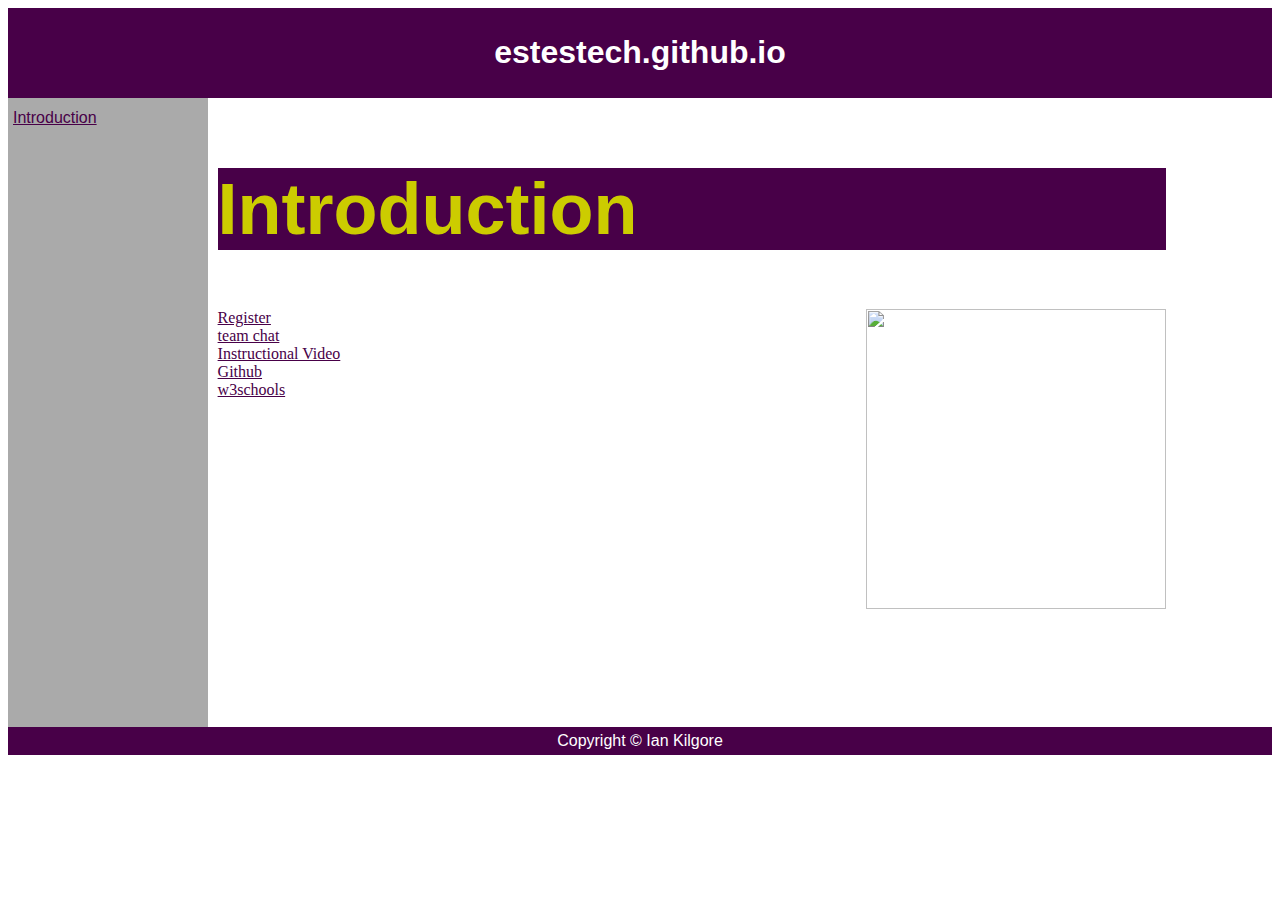
==== index.html @ 59367504 "Update index.html" ====
<html>
<head>
  <title>
   Estestech
  </title>
  <link rel="stylesheet" href="tech.css">
</style>
</head>
<body>

<div id="header">
<h1>estestech.github.io</h1>
</div>

<div id="nav">
  <a href="index.html">Introduction</a><br>
</div>

<div id="section">
<h2>Introduction</h2>

<p>
  <img class="sectionImage" align="right" width="300" src="https://octodex.github.com/images/hubot.jpg">
  <a href="http://kilgorei.pairserver.com/addMember.php">Register</a><br>
  <a href="http://estestech.slack.com">team chat</a><br>
  <a href="http://kilgorei.pairserver.com/tech_club_video/combined-2.mp4">Instructional Video</a><br>
  <a href="http://github.com">Github</a><br>
  <a href="http://w3schools.com">w3schools</a><br>

</p>
</div>

<div id="footer">
Copyright &copy Ian Kilgore
</div>

</body>
</html>
---- tech.css ----
body {
  background-color: #ffffff;
  font-family: "Arial Black", Helvetica, sans-serif;
  color: #000000;
}
#header {
    background-color:#480048;
    color:white;
    text-align:center;
    padding:5px;
}
#nav {
    line-height:30px;
    background-color:#aaaaaa;
    height:70%;
    width:15%;
    float:left;
    padding:5px;
    color:#480048;
}
#section {
    width:75%;
    float:left;
    padding:10px;
}
#footer {
    background-color:#480048;
    color:white;
    clear:both;
    text-align:center;
   padding:5px;
}
#test_definition{
  position: relative;
   visibility: hidden;
   overflow: hidden;
   border:1px solid;
   background-color:#cccc00;
   border:1px solid;
   padding:5px;
   color:#480048;
}

a:link {
    color: #480048;
}

a:visited {
    color: #480048;
}

a:hover {
    color: #aa00aa;
}
img.sectionImage {
  align:"right";
}

p {
font-family:"Comic Sans MS";
}

h2 {
font-family:"Arial";
align:"center";
font-size: 72;
background-color:#480048;
color: #cccc00;
}


button {
font-family:"Comic Sans MS";
color: #ff0000;
background-color: #da89aa;
}

div.def {
   position: relative;
   visibility: hidden;
   overflow: hidden;
   border:1px solid;
   background-color:#05dff8;
   border:1px solid;
   padding:5px;
   color:#ff6500;
	}
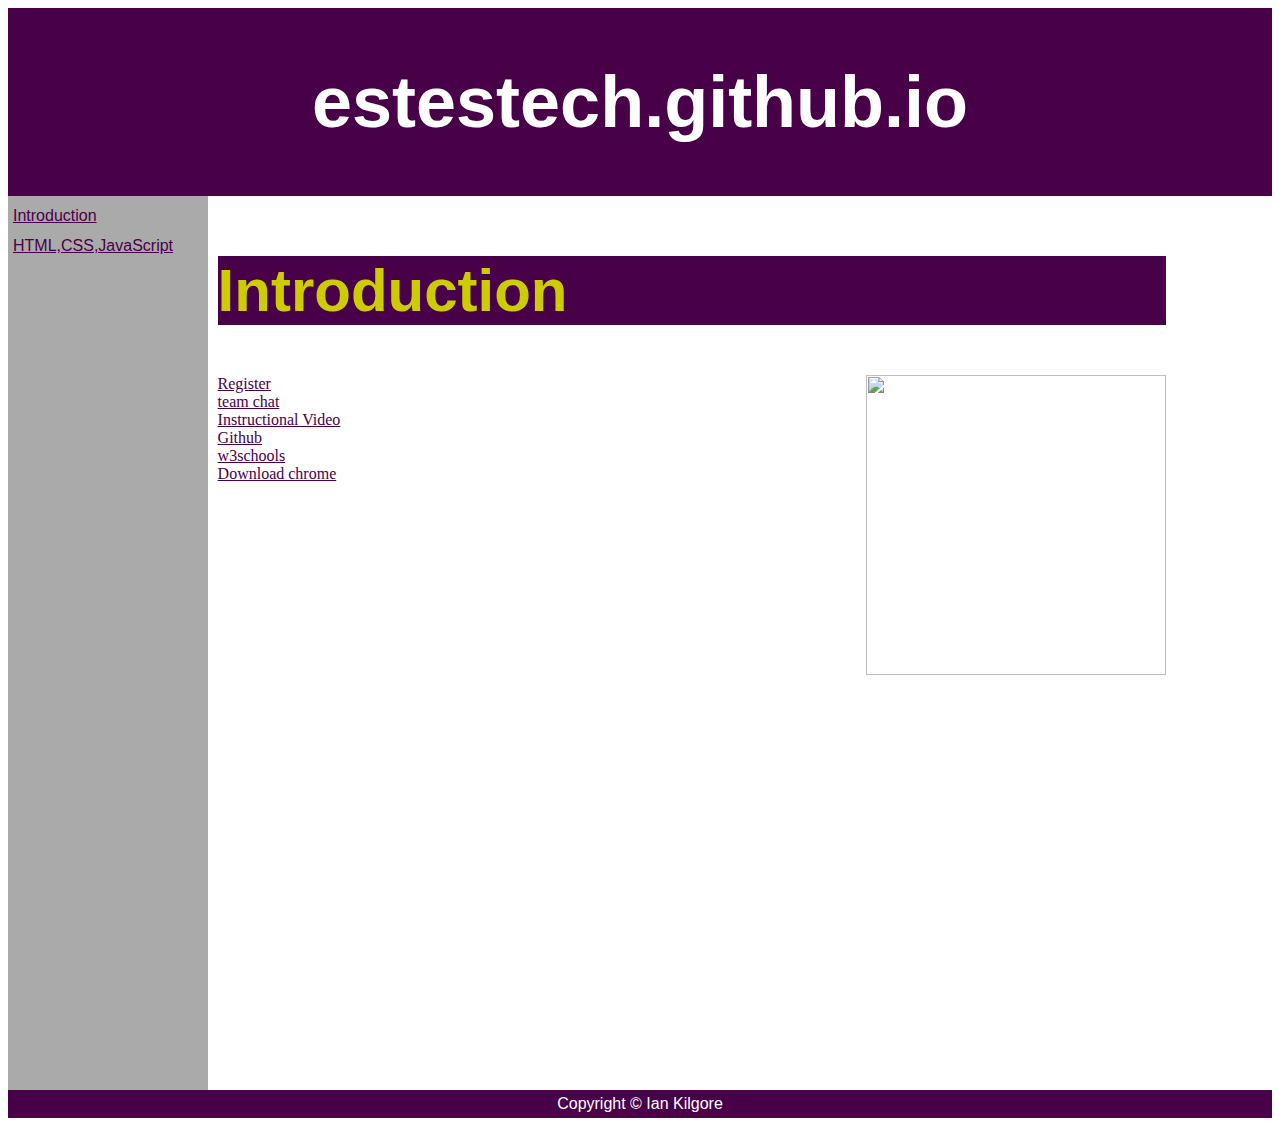
==== commit f54e41ef: "download chrome link added" ====
--- a/index.html
+++ b/index.html
@@ -14,6 +14,7 @@
 
 <div id="nav">
   <a href="index.html">Introduction</a><br>
+  <a href="tech02.html">HTML,CSS,JavaScript</a><br>
 </div>
 
 <div id="section">
@@ -26,6 +27,7 @@
   <a href="http://kilgorei.pairserver.com/tech_club_video/combined-2.mp4">Instructional Video</a><br>
   <a href="http://github.com">Github</a><br>
   <a href="http://w3schools.com">w3schools</a><br>
+  <a href="https://www.google.com/chrome/browser/desktop/">Download chrome</a><br>
 
 </p>
 </div>
--- a/tech.css
+++ b/tech.css
@@ -12,7 +12,7 @@
 #nav {
     line-height:30px;
     background-color:#aaaaaa;
-    height:70%;
+    height:100%;
     width:15%;
     float:left;
     padding:5px;
@@ -60,10 +60,18 @@
 font-family:"Comic Sans MS";
 }
 
+h1 {
+font-family:"Arial";
+align:"center";
+font-size: 72;
+background-color:#480048;
+color: #ffffff;
+}
+
 h2 {
 font-family:"Arial";
 align:"center";
-font-size: 72;
+font-size: 60;
 background-color:#480048;
 color: #cccc00;
 }
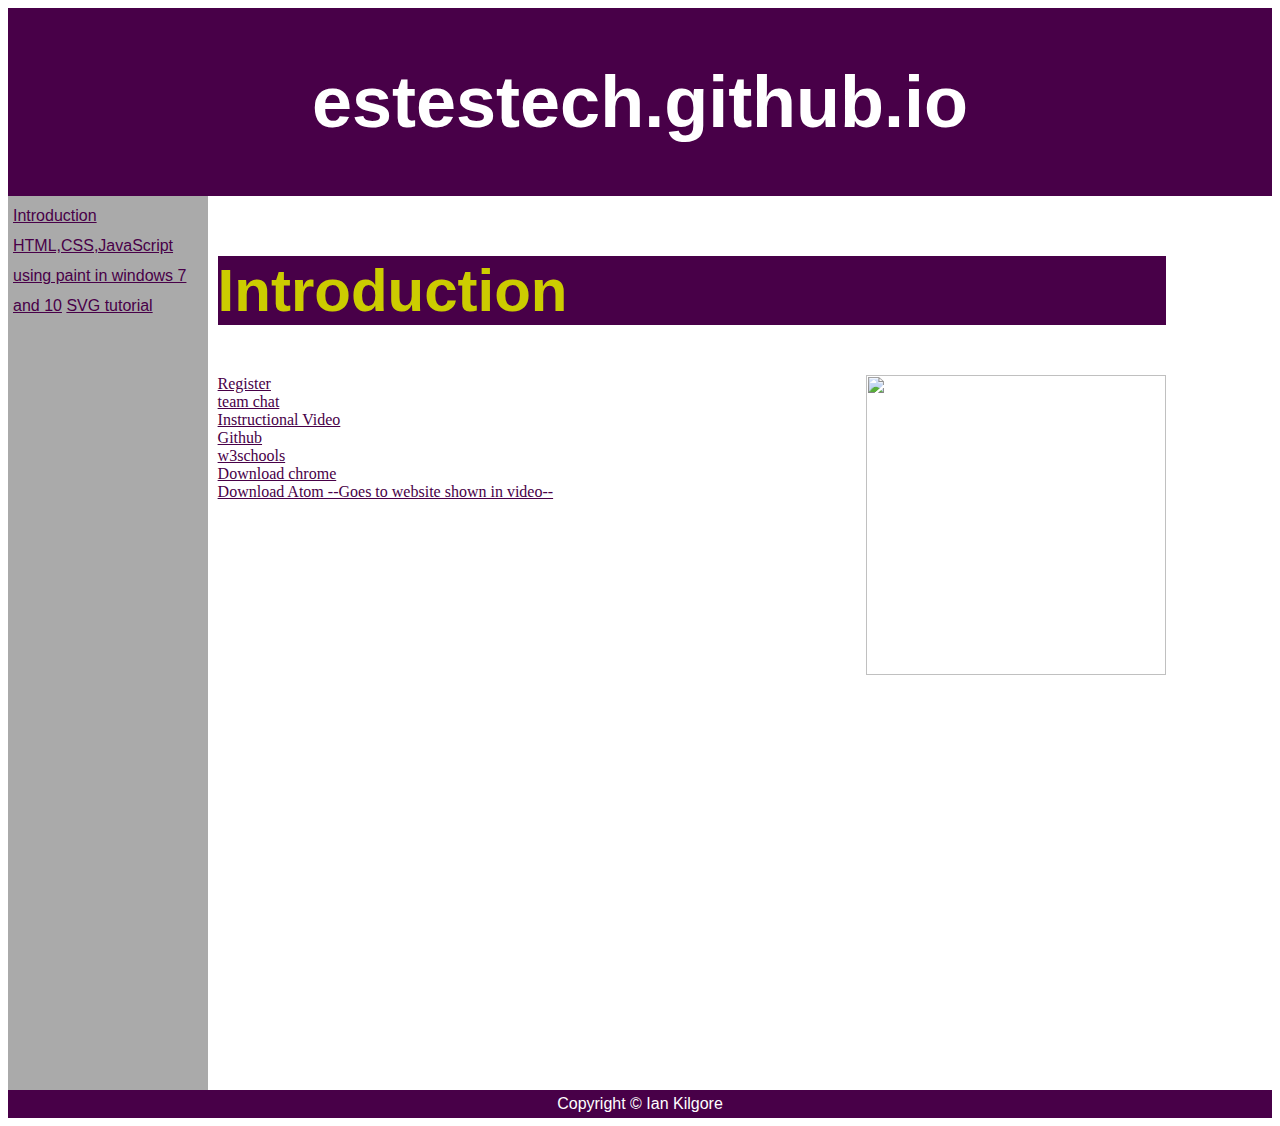
==== commit 63c1c215: "added atom download link" ====
--- a/index.html
+++ b/index.html
@@ -5,6 +5,15 @@
   </title>
   <link rel="stylesheet" href="tech.css">
 </style>
+<script>
+  function playsound()
+  {
+    var dundundun=document.createElement("AUDIO");
+    dundundun.src="dundundun.wav";
+    dundundun.play();
+    
+  }
+</script>
 </head>
 <body>
 
@@ -15,6 +24,8 @@
 <div id="nav">
   <a href="index.html">Introduction</a><br>
   <a href="tech02.html">HTML,CSS,JavaScript</a><br>
+  <a href="tech03.html">using paint in windows 7 and 10</a>
+  <a href="w3schools.com/svg">SVG tutorial</a>
 </div>
 
 <div id="section">
@@ -27,7 +38,8 @@
   <a href="http://kilgorei.pairserver.com/tech_club_video/combined-2.mp4">Instructional Video</a><br>
   <a href="http://github.com">Github</a><br>
   <a href="http://w3schools.com">w3schools</a><br>
-  <a href="https://www.google.com/chrome/browser/desktop/">Download chrome</a><br>
+  <a href="https://www.google.com/chrome/browser/desktop/" onmouseover="playsound();">Download chrome</a><br>
+  <a href="http://kilgorei.pairserver.com/downloads/AtomSetup.exe">Download Atom --Goes to website shown in video--</a>
 
 </p>
 </div>
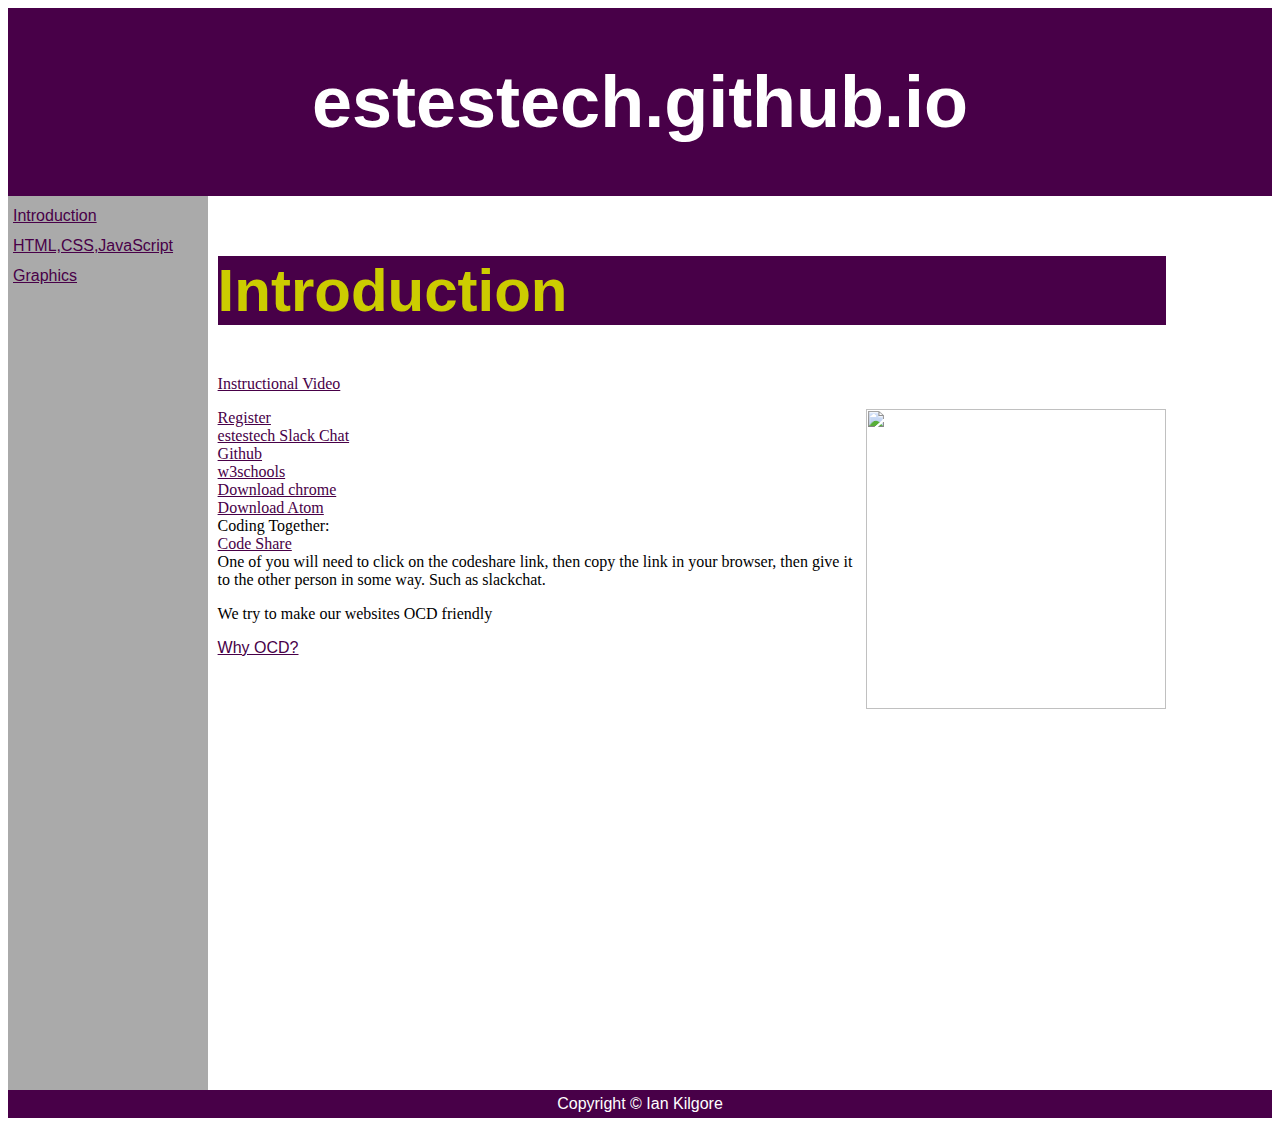
==== commit 5d2a6bd8: "added the 23-8-25--15-3-4 message" ====
--- a/index.html
+++ b/index.html
@@ -1,17 +1,17 @@
 <html>
 <head>
   <title>
-   Estestech
+   estestech
   </title>
   <link rel="stylesheet" href="tech.css">
 </style>
 <script>
-  function playsound()
+ function playsound()
   {
     var dundundun=document.createElement("AUDIO");
     dundundun.src="dundundun.wav";
     dundundun.play();
-    
+
   }
 </script>
 </head>
@@ -24,23 +24,26 @@
 <div id="nav">
   <a href="index.html">Introduction</a><br>
   <a href="tech02.html">HTML,CSS,JavaScript</a><br>
-  <a href="tech03.html">using paint in windows 7 and 10</a>
-  <a href="w3schools.com/svg">SVG tutorial</a>
+  <a href="tech03.html">Graphics</a>
+
 </div>
 
 <div id="section">
 <h2>Introduction</h2>
-
+<p><a href="http://kilgorei.pairserver.com/tech_club_video/combined-2.mp4">Instructional Video</a><br></p>
 <p>
   <img class="sectionImage" align="right" width="300" src="https://octodex.github.com/images/hubot.jpg">
   <a href="http://kilgorei.pairserver.com/addMember.php">Register</a><br>
-  <a href="http://estestech.slack.com">team chat</a><br>
-  <a href="http://kilgorei.pairserver.com/tech_club_video/combined-2.mp4">Instructional Video</a><br>
+  <a href="http://estestech.slack.com">estestech Slack Chat</a><br>
   <a href="http://github.com">Github</a><br>
   <a href="http://w3schools.com">w3schools</a><br>
   <a href="https://www.google.com/chrome/browser/desktop/" onmouseover="playsound();">Download chrome</a><br>
-  <a href="http://kilgorei.pairserver.com/downloads/AtomSetup.exe">Download Atom --Goes to website shown in video--</a>
-
+  <a href="https://atom-installer.github.com/v1.5.3/AtomSetup.exe">Download Atom</a>
+  <br>
+  Coding Together:<br>
+  <a href="http://codeshare.io">Code Share</a><br>
+  One of you will need to click on the codeshare link, then copy the link in your browser, then give it to the other person in some way.  Such as slackchat.<br>
+  <p>We try to make our websites OCD friendly</p> <a href="whyocd.html">Why OCD?</a>
 </p>
 </div>
 
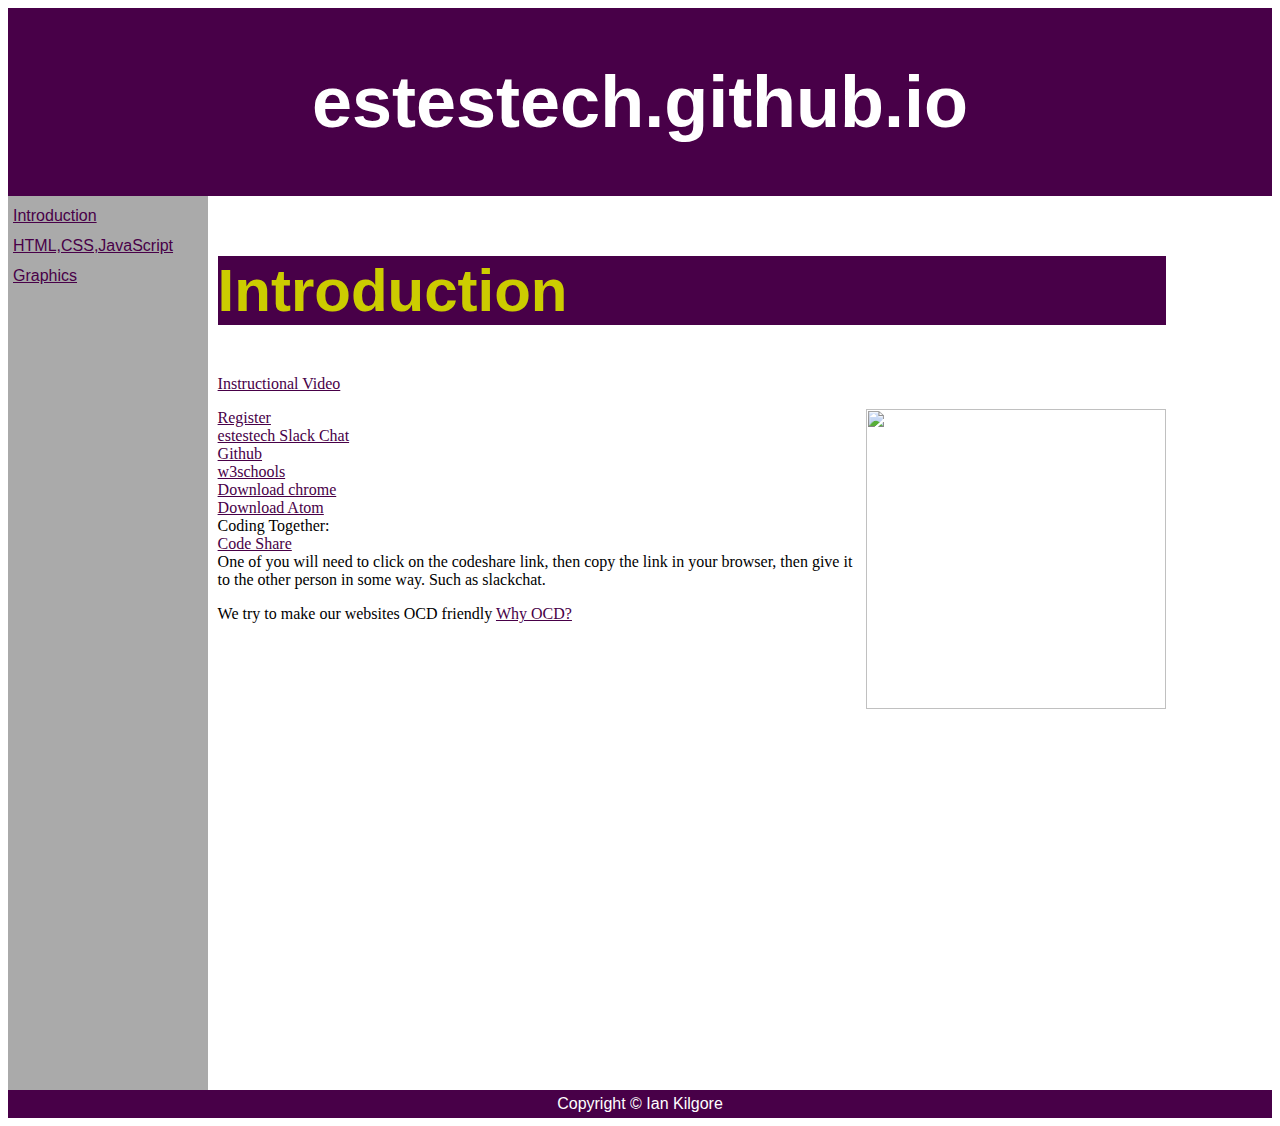
==== commit 14b73fcf: "commented sound out" ====
--- a/index.html
+++ b/index.html
@@ -8,9 +8,9 @@
 <script>
  function playsound()
   {
-    var dundundun=document.createElement("AUDIO");
-    dundundun.src="dundundun.wav";
-    dundundun.play();
+    //var dundundun=document.createElement("AUDIO");
+    //dundundun.src="stop-and-go-scream-snippet.wav";
+    //dundundun.play();
 
   }
 </script>
@@ -43,7 +43,7 @@
   Coding Together:<br>
   <a href="http://codeshare.io">Code Share</a><br>
   One of you will need to click on the codeshare link, then copy the link in your browser, then give it to the other person in some way.  Such as slackchat.<br>
-  <p>We try to make our websites OCD friendly</p> <a href="whyocd.html">Why OCD?</a>
+  <p>We try to make our websites OCD friendly <a href="whyocd.html">Why OCD?</a><p>
 </p>
 </div>
 
